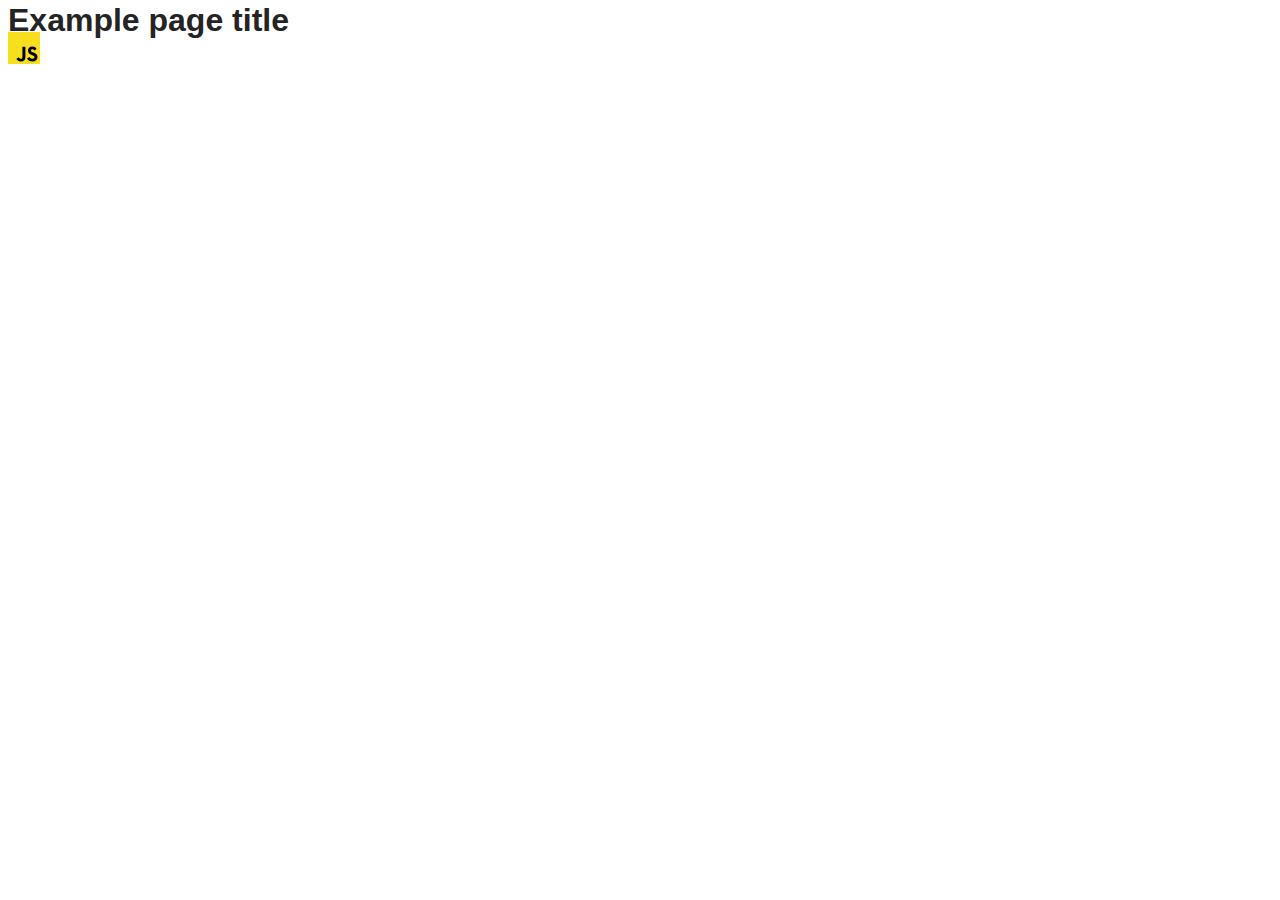
==== src/index.html @ a62f6c3a "Initial commit" ====
<!DOCTYPE html>
<html lang="en">
  <head>
    <meta charset="UTF-8" />
    <link rel="icon" type="image/svg+xml" href="/favicon.svg" />
    <meta name="viewport" content="width=device-width, initial-scale=1.0" />
    <title>Vanilla App Template</title>
    <link rel="stylesheet" href="./css/styles.css" />
  </head>
  <body>
    <load ="partials/header.html" />

    <section>
      <h1>Example page title</h1>
      <!-- Path to images as from index.html file -->
      <img src="./img/javascript.svg" alt="" />
    </section>

    <!-- Loads the specified .html file -->
    <load ="partials/vite-promo.html" />

    <script type="module" src="./main.js"></script>
  </body>
</html>
---- src/css/styles.css ----
/**
  |============================
  | include css partials with
  | default @import url()
  |============================
*/
@import url('./reset.css');
@import url('./vite-promo.css');
@import url('./header.css');

:root {
  font-family: Inter, Avenir, Helvetica, Arial, sans-serif;
  font-size: 16px;
  line-height: 24px;
  font-weight: 400;

  color: #242424;
  background-color: rgba(255, 255, 255, 0.87);

  font-synthesis: none;
  text-rendering: optimizeLegibility;
  -webkit-font-smoothing: antialiased;
  -moz-osx-font-smoothing: grayscale;
  -webkit-text-size-adjust: 100%;
}
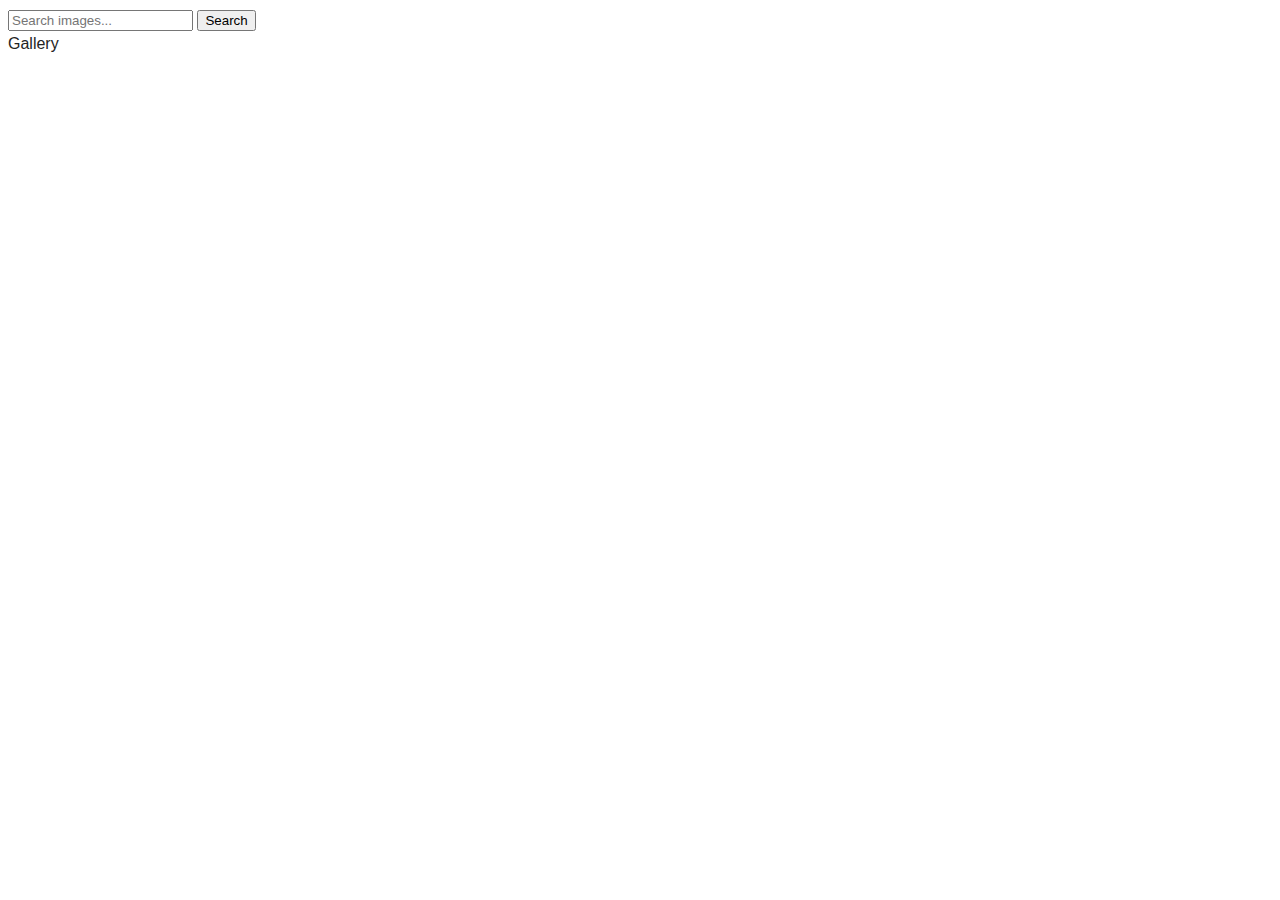
==== commit 21269cd0: "markup" ====
--- a/src/index.html
+++ b/src/index.html
@@ -1,24 +1,31 @@
 <!DOCTYPE html>
 <html lang="en">
-  <head>
-    <meta charset="UTF-8" />
-    <link rel="icon" type="image/svg+xml" href="/favicon.svg" />
-    <meta name="viewport" content="width=device-width, initial-scale=1.0" />
-    <title>Vanilla App Template</title>
-    <link rel="stylesheet" href="./css/styles.css" />
-  </head>
-  <body>
-    <load ="partials/header.html" />
 
-    <section>
-      <h1>Example page title</h1>
-      <!-- Path to images as from index.html file -->
-      <img src="./img/javascript.svg" alt="" />
-    </section>
+<head>
+  <meta charset="UTF-8" />
+  <link rel="icon" type="image/svg+xml" href="/favicon.svg" />
+  <meta name="viewport" content="width=device-width, initial-scale=1.0" />
+  <title>Homework 11</title>
+  <link rel="stylesheet" href="./css/styles.css" />
+</head>
 
-    <!-- Loads the specified .html file -->
-    <load ="partials/vite-promo.html" />
+<body>
 
-    <script type="module" src="./main.js"></script>
-  </body>
-</html>
+  <section class="section-form">
+    <form class="form">
+
+      <input class="input" type="text" placeholder="Search images..." name="text" required />
+
+      <button class="button" type="submit">Search</button>
+    </form>
+  </section>
+  <section class="section-images">
+    <ul class="images-gallery">Gallery</ul>
+  </section>
+
+  <script type="module" src="./main.js"></script>
+  <script type="module" src="./js/pixabay-api.js"></script>
+  <script type="module" src="./js/render-functions.js"></script>
+</body>
+
+</html>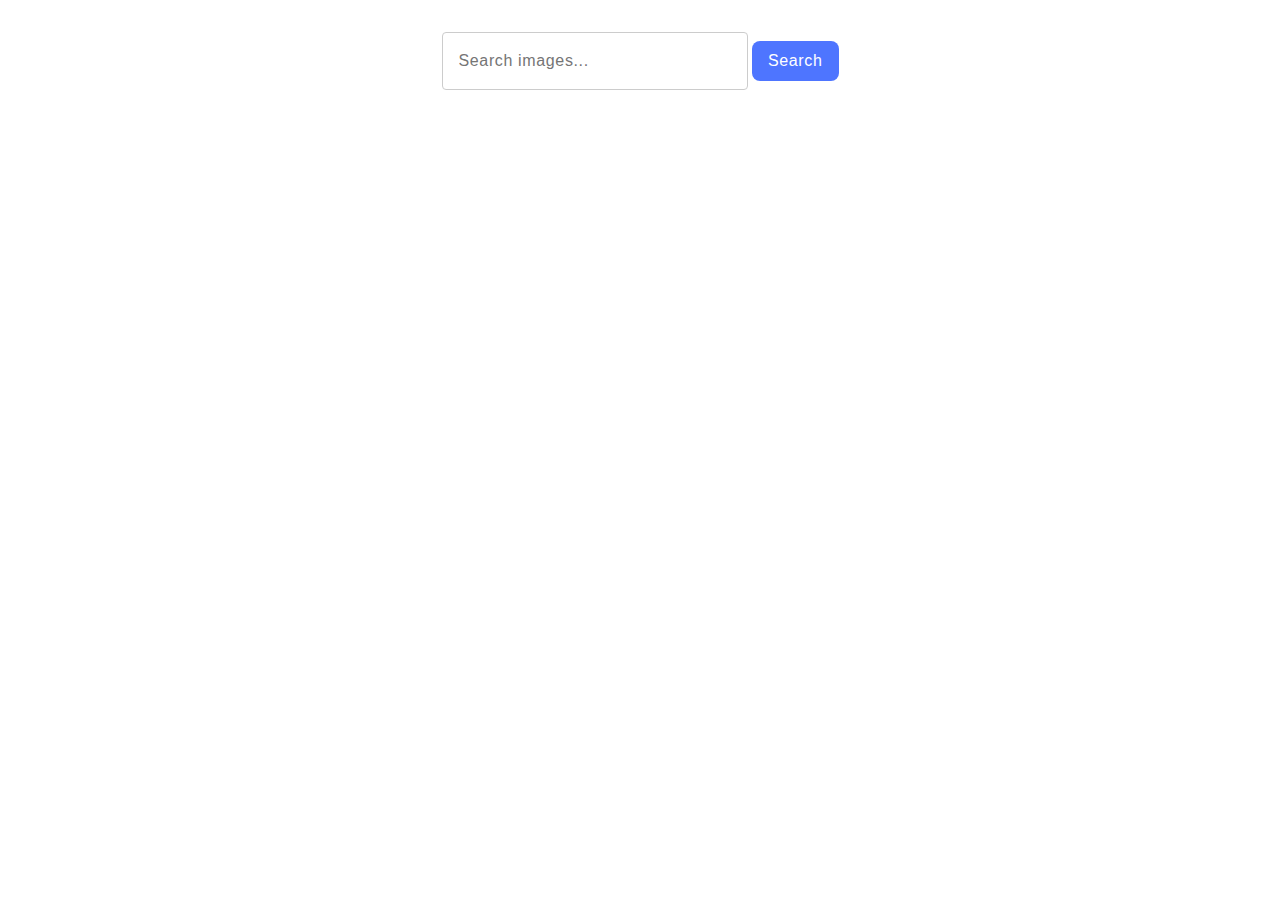
==== commit f43687f9: "loader done" ====
--- a/src/index.html
+++ b/src/index.html
@@ -18,9 +18,12 @@
 
       <button class="button" type="submit">Search</button>
     </form>
+
   </section>
+  <div class="div-loader"><span class="loader hidden"></span></div>
+
   <section class="section-images">
-    <ul class="images-gallery">Gallery</ul>
+    <ul class="gallery"></ul>
   </section>
 
   <script type="module" src="./main.js"></script>
--- a/src/css/styles.css
+++ b/src/css/styles.css
@@ -7,6 +7,8 @@
 @import url('./reset.css');
 @import url('./vite-promo.css');
 @import url('./header.css');
+@import url('./render-functions.css');
+@import url('./pixabay-api.css');
 
 :root {
   font-family: Inter, Avenir, Helvetica, Arial, sans-serif;
@@ -23,3 +25,43 @@
   -moz-osx-font-smoothing: grayscale;
   -webkit-text-size-adjust: 100%;
 }
+
+.loader {
+  width: 48px;
+  height: 48px;
+  border-width: 3px;
+  border-style: dashed solid solid dotted;
+  border-color: #ff3d00 #ff3d00 transparent #ff3d00;
+  border-radius: 50%;
+  display: inline-block;
+  position: relative;
+  box-sizing: border-box;
+  animation: rotation 1s linear infinite;
+}
+.loader::after {
+  content: '';
+  box-sizing: border-box;
+  position: absolute;
+  left: 20px;
+  top: 31px;
+  border: 10px solid transparent;
+  border-right-color: #ff3d00;
+  transform: rotate(-40deg);
+}
+
+@keyframes rotation {
+  0% {
+    transform: rotate(0deg);
+  }
+  100% {
+    transform: rotate(360deg);
+  }
+}
+.div-loader {
+  display: flex;
+  justify-content: center;
+  align-items: center;
+}
+.hidden {
+  display: none;
+}
